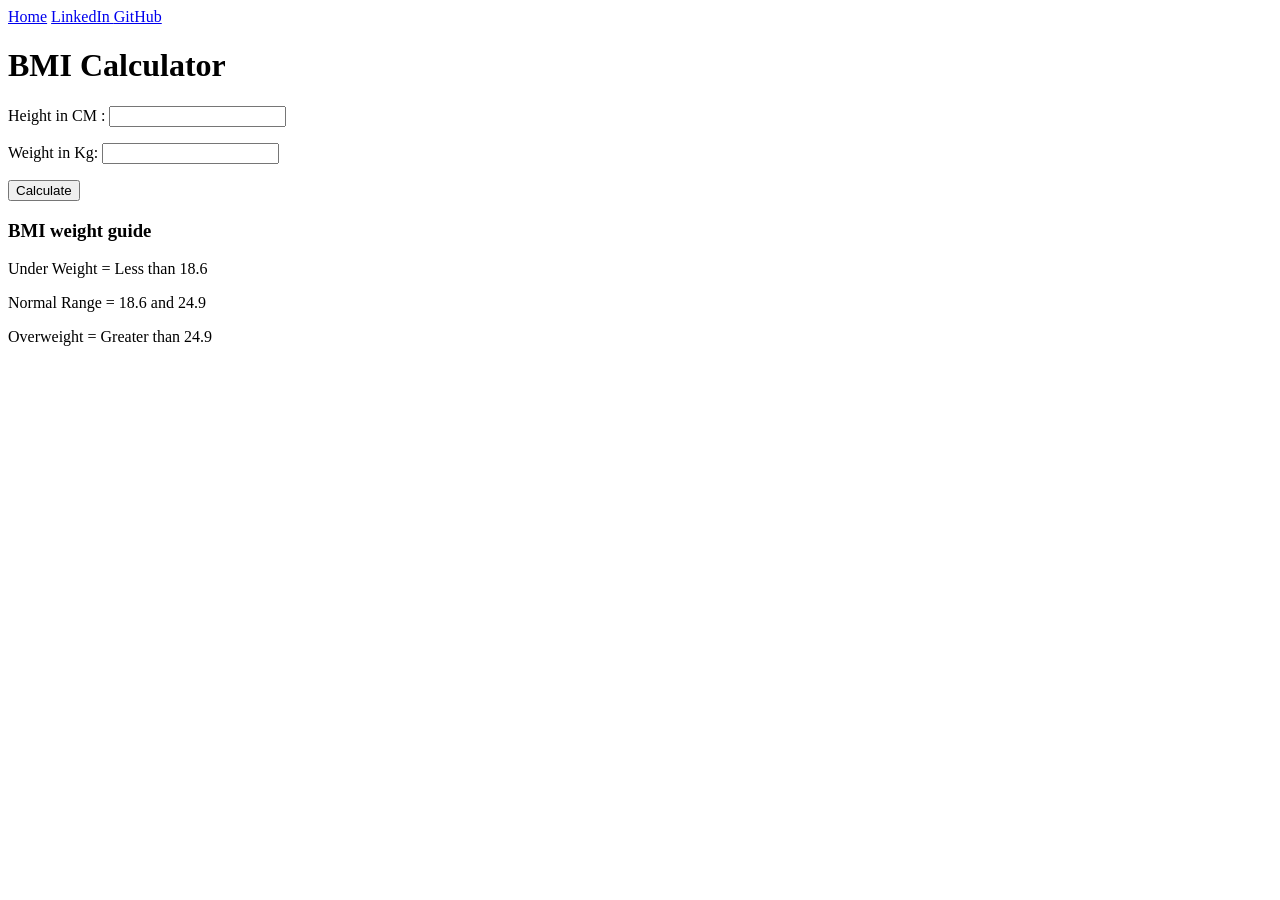
==== 07_project/02_bmiCalculator/index.html @ 6870d1d6 "BMI Cakculator" ====
<!DOCTYPE html>
<html lang="en">
<head>
    <meta charset="UTF-8">
    <meta name="viewport" content="width=device-width, initial-scale=1.0">
    <link rel="stylesheet" href="style.css">
    <title>BMI Calculator</title>
</head>
<body>
<nav>
    <a href="/" id="homeLink">Home</a>
      <a href="https://www.linkedin.com/in/aamir-raza-94899b420/" target="_blank" rel="noopener noreferrer">
        LinkedIn
      </a>
      <a href="https://github.com/aamirraza72/javascript-learning/tree/main/07_project/01_colorChanger" target="_blank" rel="noopener noreferrer">
        GitHub
      </a>
    </nav>

    <div class="container">
<h1>BMI Calculator</h1>
<form>
    <p><label>Height in CM :</label> <input type="number" id = "height">
    </p>
    <p><label>Weight in Kg: </label><input type="number" id = "weight"></p>

    <button id="calculate">Calculate</button>

    <div id="result"></div>
    <div class="weightgide">
        <h3>BMI weight guide</h3>
        <p>Under Weight = Less than 18.6</p>
          <p>Normal Range = 18.6 and 24.9</p>
          <p>Overweight = Greater than 24.9</p>
    </div>

</form>
    </div>
</body>
<script src = "script.js"></script>
</html>
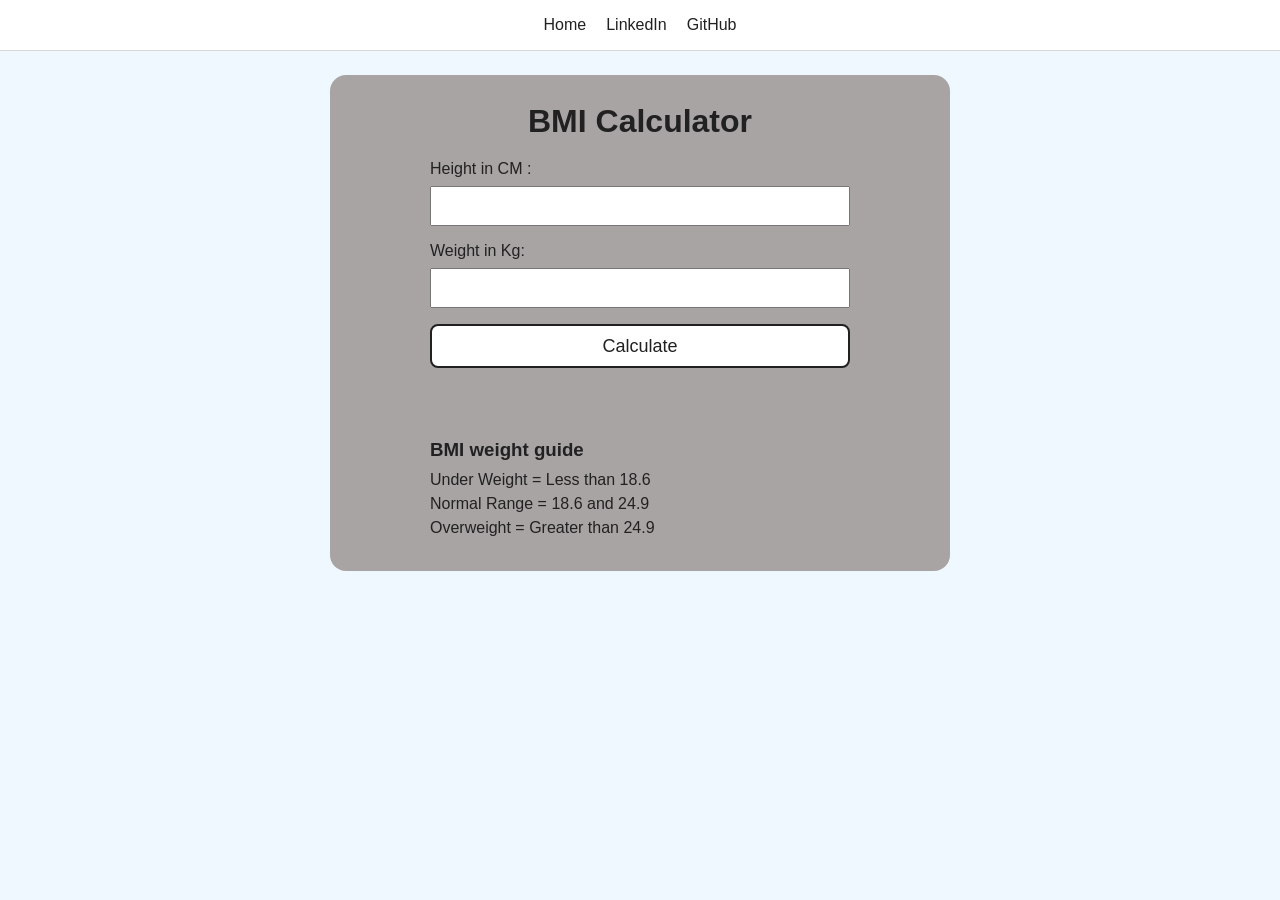
==== commit 0e80d1a0: "BMI Calculator" ====
--- a/07_project/02_bmiCalculator/index.html
+++ b/07_project/02_bmiCalculator/index.html
@@ -36,6 +36,7 @@
 
 </form>
     </div>
+
 </body>
 <script src = "script.js"></script>
 </html>
--- a/07_project/02_bmiCalculator/style.css
+++ b/07_project/02_bmiCalculator/style.css
@@ -0,0 +1,118 @@
+body {
+  margin: 0;
+  min-height: 100vh;
+  background-color: aliceblue;
+  color: #212121;
+  font-family: Arial, sans-serif;
+}
+
+nav {
+  display: flex;
+  align-items: center;
+  justify-content: center;
+  gap: 20px;
+  padding: 16px 20px;
+  background: #ffffff;
+  border-bottom: 1px solid #d7d7d7;
+  flex-wrap: wrap;
+}
+
+nav a {
+  color: #212121;
+  text-decoration: none;
+}
+
+.container {
+  width: min(92vw, 620px);
+  margin: 24px auto;
+  background-color: #a9a4a4;
+  padding: 28px;
+  box-sizing: border-box;
+  border-radius: 16px;
+}
+
+.container h1 {
+  margin: 0 0 20px;
+  text-align: center;
+}
+
+.container form {
+  display: flex;
+  flex-direction: column;
+  gap: 16px;
+  width: 100%;
+  max-width: 420px;
+  margin: 0 auto;
+}
+
+.container p {
+  margin: 0;
+  display: flex;
+  flex-direction: column;
+  gap: 8px;
+}
+
+#height,
+#weight {
+  width: 100%;
+  height: 40px;
+  box-sizing: border-box;
+}
+
+#result,
+#results {
+  font-size: 24px;
+  margin-top: 10px;
+  color: rgb(241, 241, 241);
+  text-align: center;
+}
+
+.weightgide,
+#weight-guide {
+  margin-top: 10px;
+}
+
+.weightgide h3,
+#weight-guide h3 {
+  margin-bottom: 10px;
+}
+
+.weightgide p,
+#weight-guide p {
+  margin: 6px 0;
+}
+
+button {
+  width: 100%;
+  min-height: 44px;
+  background-color: #fff;
+  padding: 0 18px;
+  border-radius: 8px;
+  color: #212121;
+  border: 2px solid #212121;
+  font-size: 18px;
+  cursor: pointer;
+}
+
+@media (max-width: 600px) {
+  .container {
+    width: calc(100% - 20px);
+    margin: 12px auto;
+    padding: 18px;
+    border-radius: 12px;
+  }
+
+  nav {
+    gap: 12px;
+    padding: 12px 14px;
+  }
+
+  .container form {
+    max-width: 100%;
+  }
+
+  #result,
+  #results {
+    font-size: 20px;
+  }
+}
